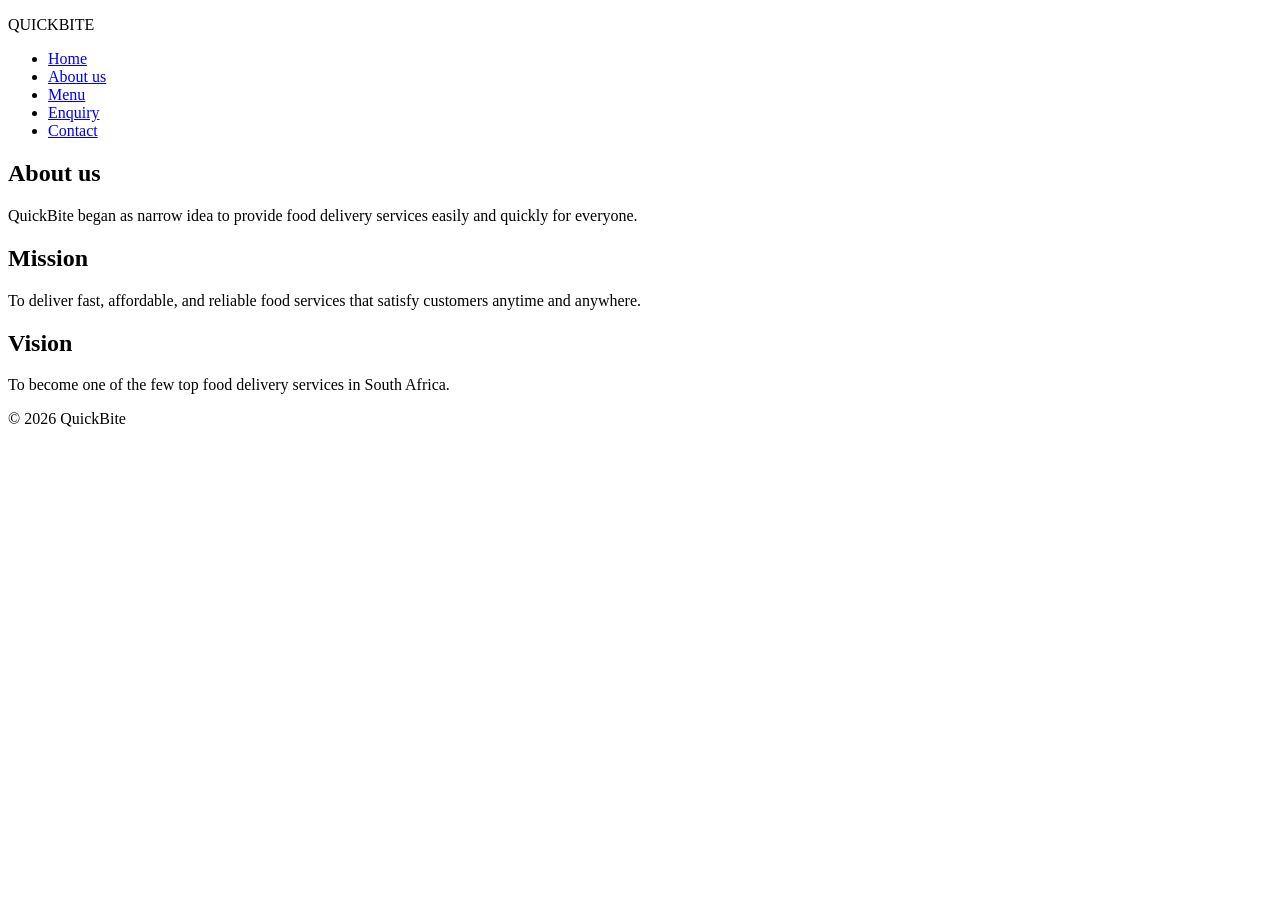
==== about.html @ e2cc7d27 "initial commit" ====
<!DOCTYPE html>
<html lang="en">
<head>
    <meta charset="UTF-8">
    <meta name="viewport" content="width=device-width, initial-scale=1.0">
    <title>About</title>
    <link rel="stylesheet" href="style.css">
</head>
<body>
   <header>
    <nav>
        <div>
<p>QUICKBITE</p>
    </div>
<ul>
    <li><a href="#home">Home</a></li>
    <li><a href="#about">About us</a></li>
    <li><a href="#services">Menu</a></li>
    <li><a href="#enquiry">Enquiry</a></li>
    <li><a href="#contact">Contact</a></li>
</ul>
</nav>
   </header> 

   <main>
    <section>
        <h1>About us</h1>
        <p>QuickBite began as narrow idea to provide food delivery services easily and quickly for everyone.</p>

     <h2>Mission</h2>
     <p>To deliver fast, affordable, and reliable food services that satisfy customers anytime and anywhere.</p>

     <h2>Vision</h2>
     <p>To become one of the few top food delivery services in South Africa.</p>
    </section>

   </main>

   <footer>
    <p>&copy; 2026 QuickBite</p>
   </footer>

</body>
</html>
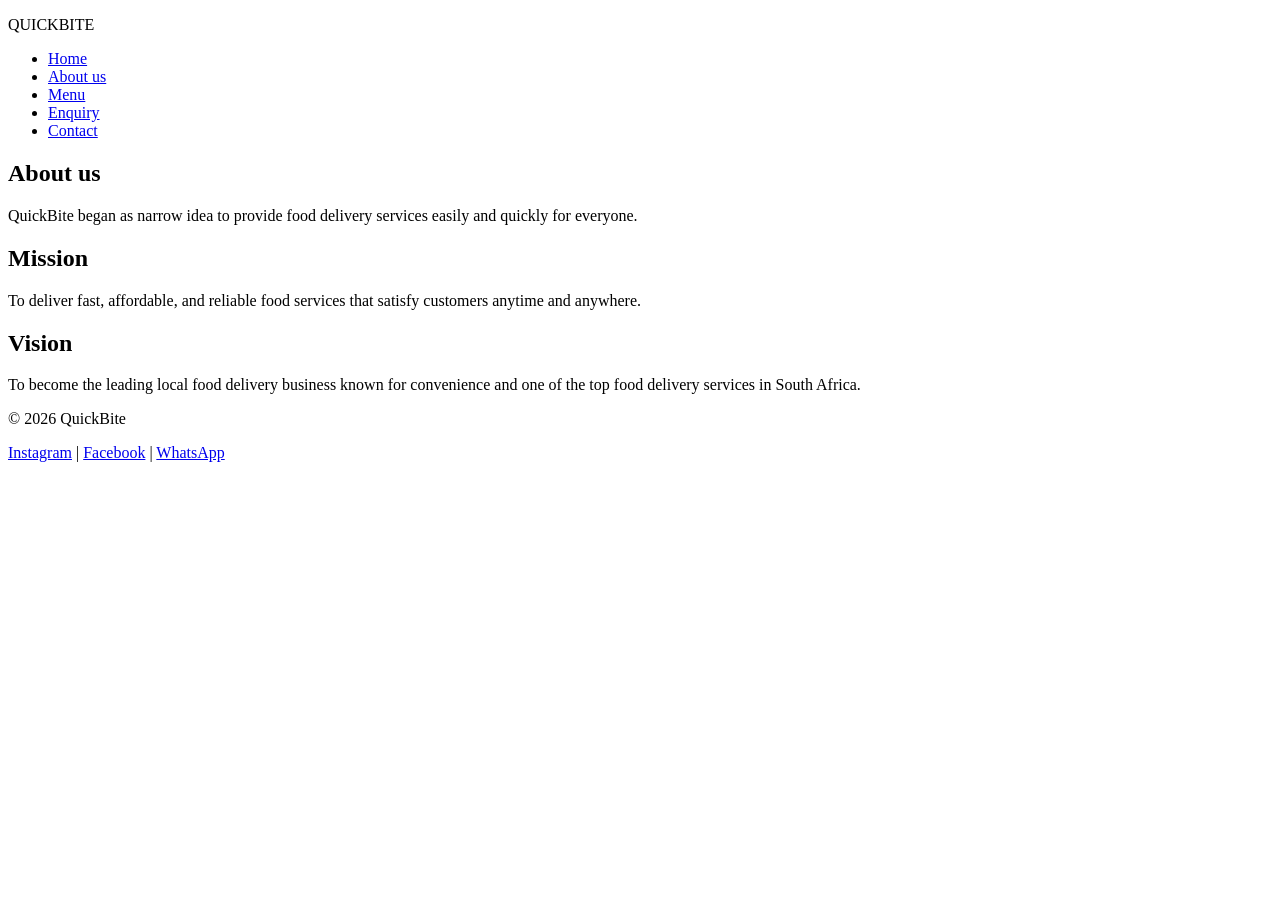
==== commit c7c5ea74: "Update about.html" ====
--- a/about.html
+++ b/about.html
@@ -31,13 +31,18 @@
      <p>To deliver fast, affordable, and reliable food services that satisfy customers anytime and anywhere.</p>
 
      <h2>Vision</h2>
-     <p>To become one of the few top food delivery services in South Africa.</p>
+     <p>To become the leading local food delivery business known for convenience and one of the top food delivery services in South Africa.</p>
     </section>
 
    </main>
 
    <footer>
     <p>&copy; 2026 QuickBite</p>
+     <p>
+            <a href="https://www.instagram.com"target="_blank">Instagram</a> |
+            <a href="https://www.facebook.com"target="_blank">Facebook</a>  |
+            <a href="https://wa.me/27125832758"target="_blank">WhatsApp</a>
+        </p>
    </footer>
 
 </body>
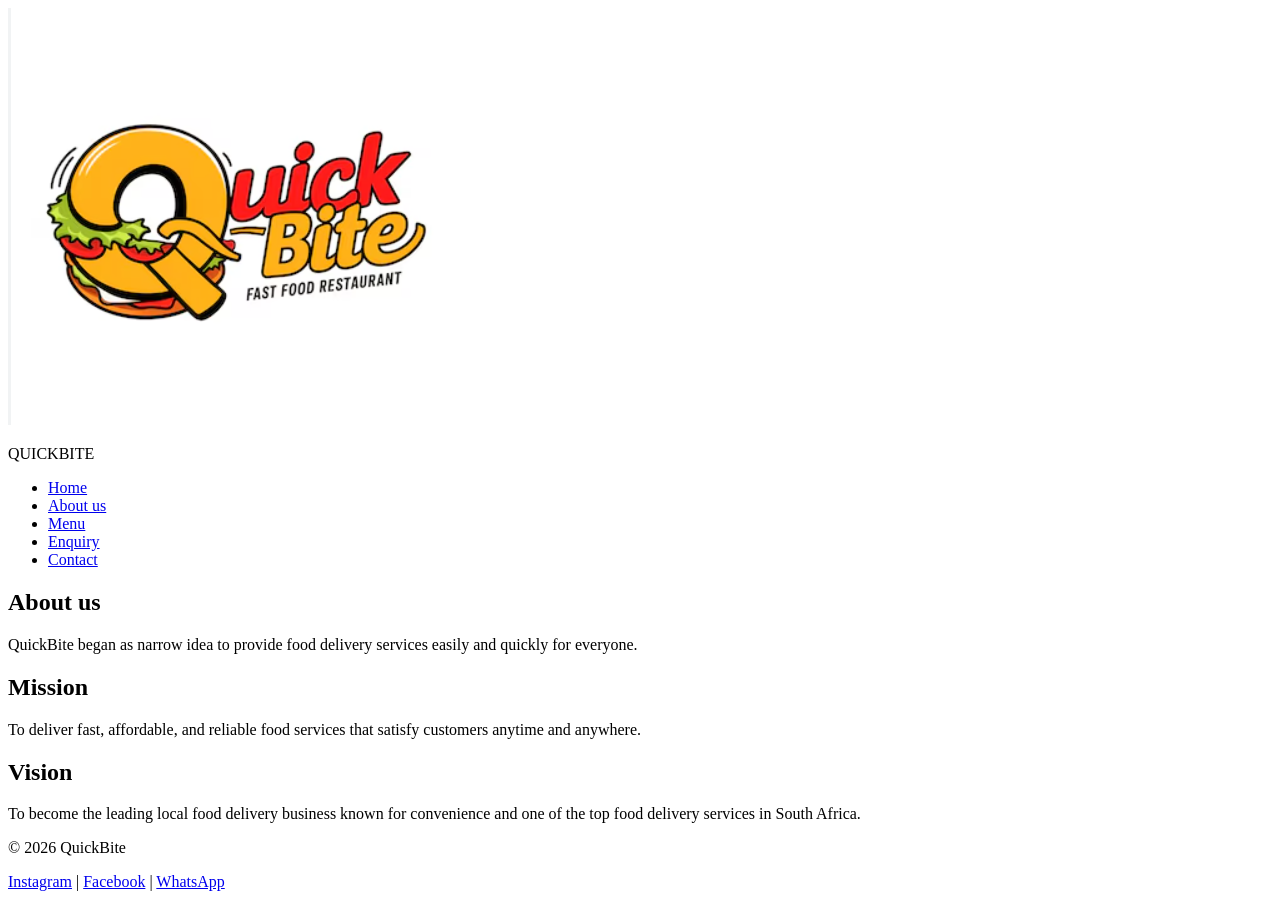
==== commit 8e1d0a38: "Update about.html" ====
--- a/about.html
+++ b/about.html
@@ -8,6 +8,7 @@
 </head>
 <body>
    <header>
+    <img src="logo.png">
     <nav>
         <div>
 <p>QUICKBITE</p>
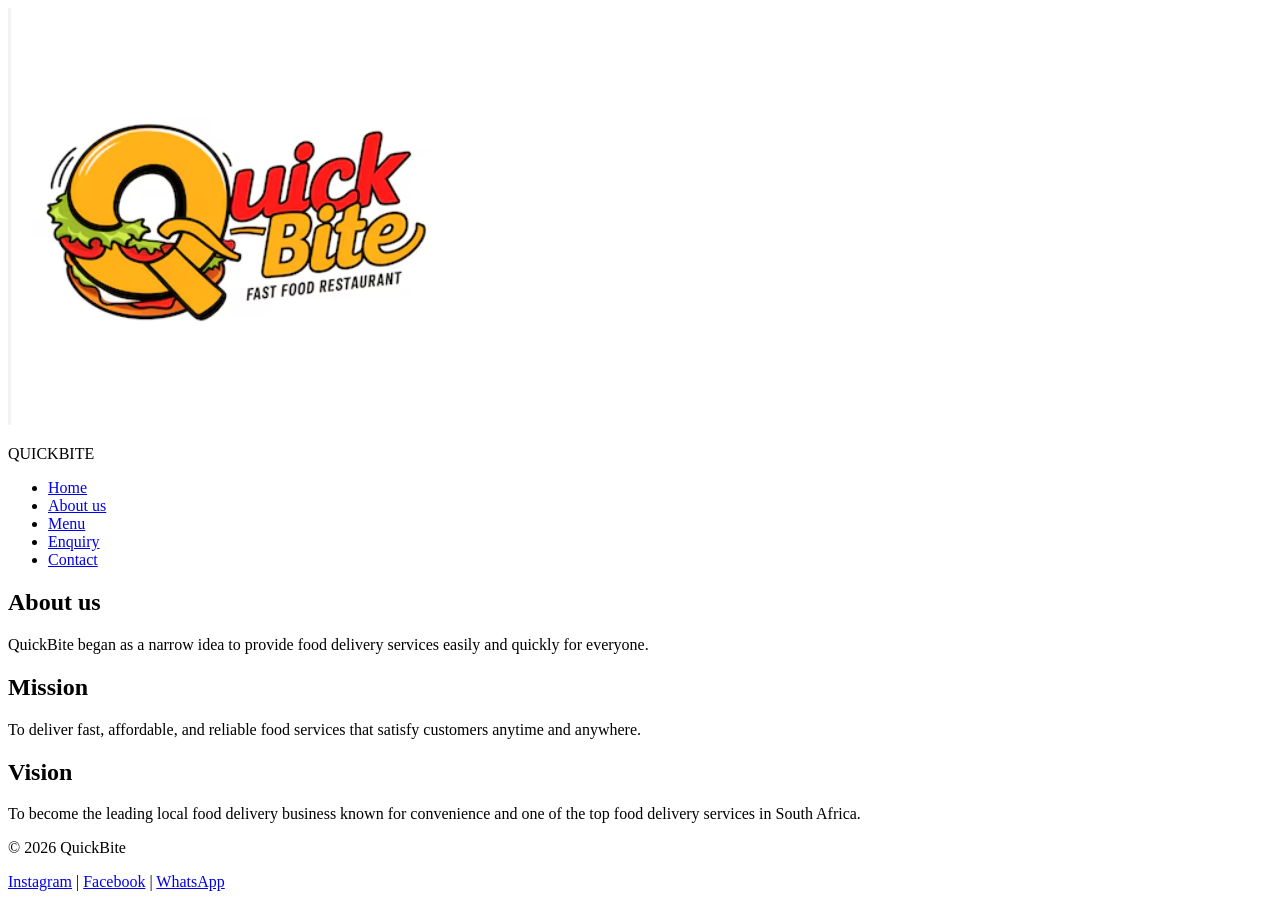
==== commit 3bc5ccb5: "Update about.html" ====
--- a/about.html
+++ b/about.html
@@ -4,9 +4,11 @@
     <meta charset="UTF-8">
     <meta name="viewport" content="width=device-width, initial-scale=1.0">
     <title>About</title>
-    <link rel="stylesheet" href="style.css">
+    <link rel="stylesheet" href="styles.css">
 </head>
 <body>
+
+    <!-- Header Section: Logo and Navigation -->
    <header>
     <img src="logo.png">
     <nav>
@@ -14,19 +16,21 @@
 <p>QUICKBITE</p>
     </div>
 <ul>
-    <li><a href="#home">Home</a></li>
-    <li><a href="#about">About us</a></li>
-    <li><a href="#services">Menu</a></li>
-    <li><a href="#enquiry">Enquiry</a></li>
-    <li><a href="#contact">Contact</a></li>
-</ul>
+                <li><a href="index.html">Home</a></li>
+                <li><a href="about.html">About us</a></li>
+                <li><a href="services.html">Menu</a></li>
+                <li><a href="enquiry.html">Enquiry</a></li>
+                <li><a href="contact.html">Contact</a></li>
+            </ul>
 </nav>
    </header> 
 
+   <!-- Main Content Section-->
    <main>
+    <!-- About Page Content-->
     <section>
-        <h1>About us</h1>
-        <p>QuickBite began as narrow idea to provide food delivery services easily and quickly for everyone.</p>
+     <h1>About us</h1>
+     <p>QuickBite began as a narrow idea to provide food delivery services easily and quickly for everyone.</p>
 
      <h2>Mission</h2>
      <p>To deliver fast, affordable, and reliable food services that satisfy customers anytime and anywhere.</p>
@@ -38,6 +42,7 @@
    </main>
 
    <footer>
+    <!-- Social Media Links-->
     <p>&copy; 2026 QuickBite</p>
      <p>
             <a href="https://www.instagram.com"target="_blank">Instagram</a> |
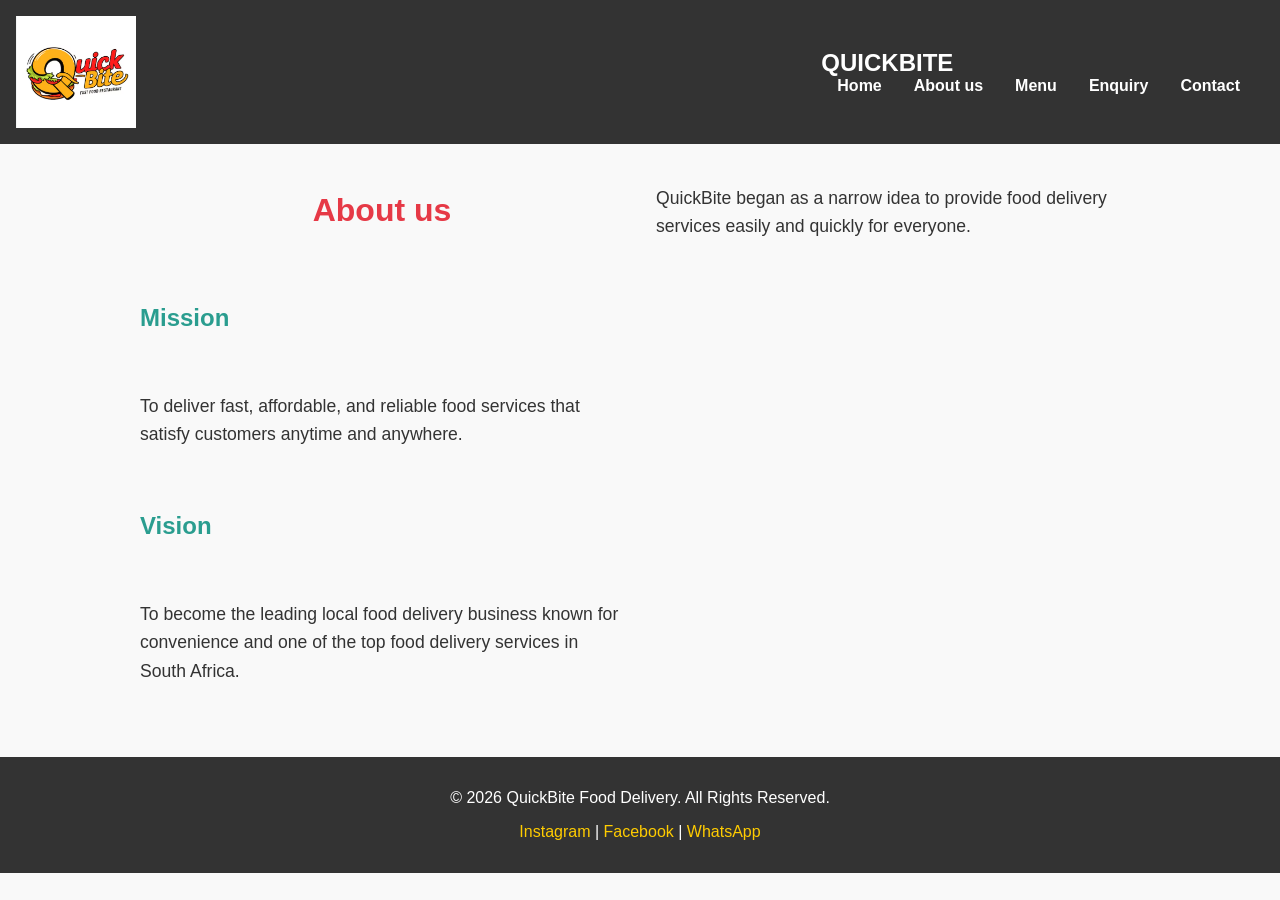
==== commit 5794f683: "Update about.html" ====
--- a/about.html
+++ b/about.html
@@ -43,7 +43,7 @@
 
    <footer>
     <!-- Social Media Links-->
-    <p>&copy; 2026 QuickBite</p>
+    <p>&copy; 2026 QuickBite Food Delivery. All Rights Reserved.</p>
      <p>
             <a href="https://www.instagram.com"target="_blank">Instagram</a> |
             <a href="https://www.facebook.com"target="_blank">Facebook</a>  |
--- a/styles.css
+++ b/styles.css
@@ -0,0 +1,791 @@
+/* General page styling */
+body {
+    font-family: Arial, sans-serif;
+    margin: 0;
+    padding: 0;
+    background-color: #f9f9f9;
+    color: #333;
+}
+
+/* Header and navigation */
+h1 {
+    text-align: center;
+    color: #e63946;
+    margin-top: 1rem; 
+}
+
+nav {
+    background-color: #333;
+    padding: 0.5rem;
+}
+
+nav ul {
+    list-style: none;
+    margin: 0;
+    padding: 0;
+    display: flex;
+    justify-content: center;
+}
+
+nav ul li {
+    margin: 0 1rem;
+}
+
+nav ul li a {
+    text-decoration: none;
+    color: white;
+    font-weight: bold;
+    transition: color 0.3s ease; 
+}
+
+nav ul li a:hover {
+    color: #ffcc00;
+}
+
+/* Main section */
+main {
+    text-align: center;
+    padding: 2rem 1rem;
+}
+
+main h1 {
+    color: #2a9d8f;
+    font-size: 2rem; 
+}
+
+main p {
+    font-size: 1.2rem;
+    margin: 1rem 0;
+}
+
+main a {
+    display: inline-block;
+    background-color: #e63946;
+    color: white;
+    padding: 0.8rem 1.5rem;
+    text-decoration: none;
+    border-radius: 5px;
+    box-shadow: 2px 2px 5px rgba(0,0,0,0.2); 
+}
+
+main a:hover {
+    background-color: #d62828;
+}
+
+img {
+    max-width: 100%; 
+    height: auto;
+}
+
+/* Footer */
+footer {
+    background-color: #333;
+    color: white;
+    text-align: center;
+    padding: 1rem;
+    margin-top: 2rem;
+}
+
+footer a {
+    color: #ffcc00;
+    text-decoration: none;
+}
+
+footer a:hover {
+    text-decoration: underline;
+}
+
+/* Responsive Design - Breakpoints */
+@media (max-width: 768px) {
+    nav ul {
+        flex-direction: column; 
+    }
+
+    main h1 {
+        font-size: 1.5rem;
+    }
+
+    main p {
+        font-size: 1rem;
+    }
+}
+
+@media (max-width: 480px) {
+    nav ul {
+        flex-direction: column;
+        align-items: center;
+    }
+
+    main {
+        padding: 1rem;
+    }
+
+    main h1 {
+        font-size: 1.2rem;
+    }
+
+    main a {
+        padding: 0.6rem 1rem;
+        font-size: 0.9rem;
+    }
+}
+
+/* General page styling */
+body {
+    font-family: Arial, sans-serif;
+    margin: 0;
+    padding: 0;
+    background-color: #f9f9f9;
+    color: #333;
+}
+
+header {
+    background-color: #333;
+    color: white;
+    padding: 1rem;
+    display: flex;
+    align-items: center;
+    justify-content: space-between;
+}
+
+header img {
+    max-width: 120px; 
+    height: auto;
+}
+
+header p {
+    font-size: 1.5rem;
+    font-weight: bold;
+    margin: 0;
+}
+
+nav ul {
+    list-style: none;
+    margin: 0;
+    padding: 0;
+    display: flex;
+}
+
+nav ul li {
+    margin: 0 1rem;
+}
+
+nav ul li a {
+    text-decoration: none;
+    color: white;
+    font-weight: bold;
+    transition: color 0.3s ease;
+}
+
+nav ul li a:hover {
+    color: #ffcc00;
+}
+
+main {
+    padding: 2rem 1rem;
+    text-align: center;
+}
+
+main h1 {
+    color: #e63946;
+    font-size: 2rem;
+    margin-bottom: 1rem;
+}
+
+main h2 {
+    color: #2a9d8f;
+    margin-top: 1.5rem;
+    font-size: 1.5rem;
+}
+
+main p {
+    font-size: 1.1rem;
+    margin: 0.8rem 0;
+    line-height: 1.6;
+}
+
+footer {
+    background-color: #333;
+    color: white;
+    text-align: center;
+    padding: 1rem;
+    margin-top: 2rem;
+}
+
+footer a {
+    color: #ffcc00;
+    text-decoration: none;
+}
+
+footer a:hover {
+    text-decoration: underline;
+}
+
+/* Responsive Design - Breakpoints */
+@media (max-width: 768px) {
+    header {
+        flex-direction: column;
+        text-align: center;
+    }
+
+    nav ul {
+        flex-direction: column;
+        margin-top: 1rem;
+    }
+
+    main h1 {
+        font-size: 1.6rem;
+    }
+
+    main h2 {
+        font-size: 1.3rem;
+    }
+
+    main p {
+        font-size: 1rem;
+    }
+}
+
+@media (max-width: 480px) {
+    header img {
+        max-width: 90px;
+    }
+
+    nav ul {
+        flex-direction: column;
+        align-items: center;
+    }
+
+    main {
+        padding: 1rem;
+    }
+
+    main h1 {
+        font-size: 1.4rem;
+    }
+
+    main h2 {
+        font-size: 1.1rem;
+    }
+
+    main p {
+        font-size: 0.9rem;
+    }
+}
+
+/* General page styling */
+body {
+    font-family: Arial, sans-serif;
+    margin: 0;
+    padding: 0;
+    background-color: #f9f9f9;
+    color: #333;
+}
+
+/* Header */
+header {
+    background-color: #333;
+    color: white;
+    padding: 1rem;
+    display: flex;
+    align-items: center;
+    justify-content: space-between;
+}
+
+header img {
+    max-width: 120px;
+    height: auto;
+}
+
+header p {
+    font-size: 1.5rem;
+    font-weight: bold;
+    margin: 0;
+}
+
+nav ul {
+    list-style: none;
+    margin: 0;
+    padding: 0;
+    display: flex;
+}
+
+nav ul li {
+    margin: 0 1rem;
+}
+
+nav ul li a {
+    text-decoration: none;
+    color: white;
+    font-weight: bold;
+    transition: color 0.3s ease;
+}
+
+nav ul li a:hover {
+    color: #ffcc00;
+}
+
+main {
+    padding: 2rem 1rem;
+    text-align: center;
+}
+
+main h1 {
+    color: #e63946;
+    font-size: 2rem;
+    margin-bottom: 1rem;
+}
+
+main h2 {
+    color: #2a9d8f;
+    margin-top: 2rem;
+    font-size: 1.5rem;
+}
+
+main p {
+    font-size: 1.1rem;
+    margin: 0.5rem 0;
+}
+
+section img {
+    max-width: 200px;
+    height: auto;
+    margin: 0.5rem;
+    border-radius: 8px;
+    box-shadow: 2px 2px 6px rgba(0,0,0,0.2);
+    transition: transform 0.3s ease;
+}
+
+section img:hover {
+    transform: scale(1.05); 
+}
+
+/* Multi-column layout for menu items */
+section {
+    max-width: 1000px;
+    margin: 0 auto;
+}
+
+section h2, section p {
+    text-align: left;
+}
+
+footer {
+    background-color: #333;
+    color: white;
+    text-align: center;
+    padding: 1rem;
+    margin-top: 2rem;
+}
+
+footer a {
+    color: #ffcc00;
+    text-decoration: none;
+}
+
+footer a:hover {
+    text-decoration: underline;
+}
+
+/* Responsive Design - Breakpoints */
+@media (min-width: 768px) {
+
+    section {
+        display: grid;
+        grid-template-columns: 1fr 1fr;
+        gap: 2rem;
+    }
+
+    section h2 {
+        grid-column: span 2;
+    }
+}
+
+@media (max-width: 768px) {
+    header {
+        flex-direction: column;
+        text-align: center;
+    }
+
+    nav ul {
+        flex-direction: column;
+        margin-top: 1rem;
+    }
+
+    main h1 {
+        font-size: 1.6rem;
+    }
+
+    main h2 {
+        font-size: 1.3rem;
+    }
+
+    main p {
+        font-size: 1rem;
+    }
+
+    section {
+        display: block;
+    }
+}
+
+@media (max-width: 480px) {
+    header img {
+        max-width: 90px;
+    }
+
+    nav ul {
+        flex-direction: column;
+        align-items: center;
+    }
+
+    main {
+        padding: 1rem;
+    }
+
+    main h1 {
+        font-size: 1.4rem;
+    }
+
+    main h2 {
+        font-size: 1.1rem;
+    }
+
+    main p {
+        font-size: 0.9rem;
+    }
+
+    section img {
+        max-width: 100%;
+    }
+}
+
+/* General page styling */
+body {
+    font-family: Arial, sans-serif;
+    margin: 0;
+    padding: 0;
+    background-color: #f9f9f9;
+    color: #333;
+}
+
+header {
+    background-color: #333;
+    color: white;
+    padding: 1rem;
+    display: flex;
+    align-items: center;
+    justify-content: space-between;
+}
+
+header img {
+    max-width: 120px;
+    height: auto;
+}
+
+header p {
+    font-size: 1.5rem;
+    font-weight: bold;
+    margin: 0;
+}
+
+nav ul {
+    list-style: none;
+    margin: 0;
+    padding: 0;
+    display: flex;
+}
+
+nav ul li {
+    margin: 0 1rem;
+}
+
+nav ul li a {
+    text-decoration: none;
+    color: white;
+    font-weight: bold;
+    transition: color 0.3s ease;
+}
+
+nav ul li a:hover {
+    color: #ffcc00;
+}
+
+
+main {
+    padding: 2rem 1rem;
+    text-align: center;
+}
+
+main h1 {
+    color: #e63946;
+    font-size: 2rem;
+    margin-bottom: 1rem;
+}
+
+
+form {
+    max-width: 500px;
+    margin: 0 auto;
+    text-align: left;
+    background-color: #fff;
+    padding: 1.5rem;
+    border-radius: 8px;
+    box-shadow: 2px 2px 6px rgba(0,0,0,0.2);
+}
+
+label {
+    font-weight: bold;
+    display: block;
+    margin-bottom: 0.5rem;
+}
+
+input, textarea {
+    width: 100%;
+    padding: 0.8rem;
+    margin-bottom: 1rem;
+    border: 1px solid #ccc;
+    border-radius: 5px;
+    font-size: 1rem;
+}
+
+textarea {
+    min-height: 120px;
+    resize: vertical;
+}
+
+button {
+    background-color: #2a9d8f;
+    color: white;
+    padding: 0.8rem 1.5rem;
+    border: none;
+    border-radius: 5px;
+    font-size: 1rem;
+    cursor: pointer;
+    transition: background-color 0.3s ease;
+}
+
+button:hover {
+    background-color: #21867a;
+}
+
+/* Footer */
+footer {
+    background-color: #333;
+    color: white;
+    text-align: center;
+    padding: 1rem;
+    margin-top: 2rem;
+}
+
+footer a {
+    color: #ffcc00;
+    text-decoration: none;
+}
+
+footer a:hover {
+    text-decoration: underline;
+}
+
+/* Responsive Design - Breakpoints */
+@media (max-width: 768px) {
+    header {
+        flex-direction: column;
+        text-align: center;
+    }
+
+    nav ul {
+        flex-direction: column;
+        margin-top: 1rem;
+    }
+
+    main h1 {
+        font-size: 1.6rem;
+    }
+
+    form {
+        width: 90%;
+    }
+}
+
+@media (max-width: 480px) {
+    header img {
+        max-width: 90px;
+    }
+
+    nav ul {
+        flex-direction: column;
+        align-items: center;
+    }
+
+    main {
+        padding: 1rem;
+    }
+
+    main h1 {
+        font-size: 1.4rem;
+    }
+
+    input, textarea, button {
+        font-size: 0.9rem;
+    }
+}
+
+body {
+    font-family: Arial, sans-serif;
+    margin: 0;
+    padding: 0;
+    background-color: #f9f9f9;
+    color: #333;
+}
+
+header {
+    background-color: #333;
+    color: white;
+    padding: 1rem;
+    display: flex;
+    align-items: center;
+    justify-content: space-between;
+}
+
+header img {
+    max-width: 120px;
+    height: auto;
+}
+
+header p {
+    font-size: 1.5rem;
+    font-weight: bold;
+    margin: 0;
+}
+
+nav ul {
+    list-style: none;
+    margin: 0;
+    padding: 0;
+    display: flex;
+}
+
+nav ul li {
+    margin: 0 1rem;
+}
+
+nav ul li a {
+    text-decoration: none;
+    color: white;
+    font-weight: bold;
+    transition: color 0.3s ease;
+}
+
+nav ul li a:hover {
+    color: #ffcc00;
+}
+
+main {
+    padding: 2rem 1rem;
+    text-align: center;
+}
+
+main h1 {
+    color: #e63946;
+    font-size: 2rem;
+    margin-bottom: 1rem;
+}
+
+main h2 {
+    color: #2a9d8f;
+    margin-top: 1.5rem;
+    font-size: 1.5rem;
+}
+
+main p {
+    font-size: 1.1rem;
+    margin: 0.5rem 0;
+}
+
+iframe {
+    width: 100%;
+    max-width: 600px;
+    height: 350px;
+    border: none;
+    border-radius: 8px;
+    margin-top: 1rem;
+    box-shadow: 2px 2px 6px rgba(0,0,0,0.2);
+}
+
+footer {
+    background-color: #333;
+    color: white;
+    text-align: center;
+    padding: 1rem;
+    margin-top: 2rem;
+}
+
+footer a {
+    color: #ffcc00;
+    text-decoration: none;
+}
+
+footer a:hover {
+    text-decoration: underline;
+}
+
+@media (max-width: 768px) {
+    header {
+        flex-direction: column;
+        text-align: center;
+    }
+
+    nav ul {
+        flex-direction: column;
+        margin-top: 1rem;
+    }
+
+    main h1 {
+        font-size: 1.6rem;
+    }
+
+    main h2 {
+        font-size: 1.3rem;
+    }
+
+    main p {
+        font-size: 1rem;
+    }
+
+    iframe {
+        height: 300px;
+    }
+}
+
+@media (max-width: 480px) {
+    header img {
+        max-width: 90px;
+    }
+
+    nav ul {
+        flex-direction: column;
+        align-items: center;
+    }
+
+    main {
+        padding: 1rem;
+    }
+
+    main h1 {
+        font-size: 1.4rem;
+    }
+
+    main h2 {
+        font-size: 1.1rem;
+    }
+
+    main p {
+        font-size: 0.9rem;
+    }
+
+    iframe {
+        height: 250px;
+    }
+}
+
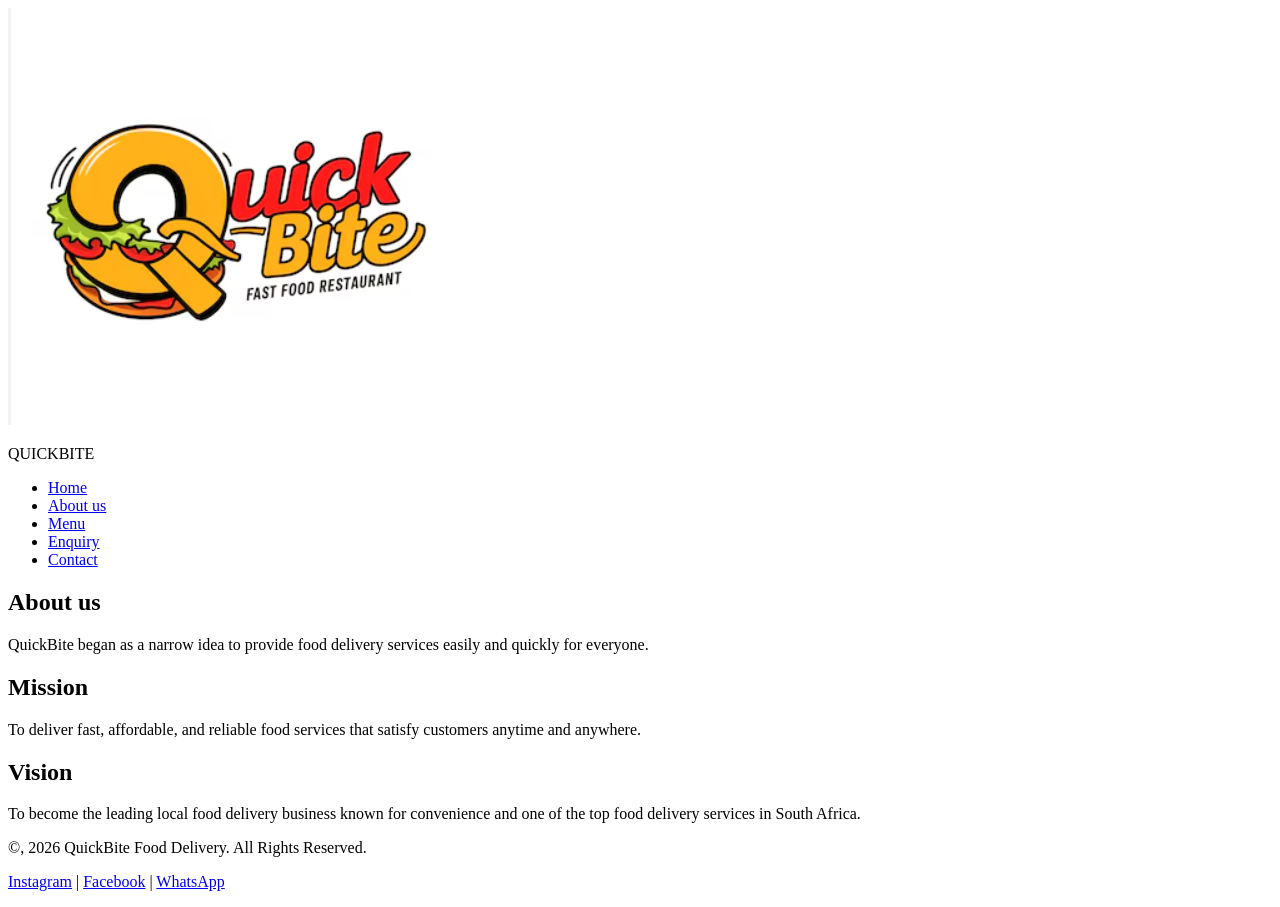
==== commit b9488c97: "commit the changes" ====
--- a/about.html
+++ b/about.html
@@ -43,7 +43,7 @@
 
    <footer>
     <!-- Social Media Links-->
-    <p>&copy; 2026 QuickBite Food Delivery. All Rights Reserved.</p>
+    <p>&copy, 2026 QuickBite Food Delivery. All Rights Reserved.</p>
      <p>
             <a href="https://www.instagram.com"target="_blank">Instagram</a> |
             <a href="https://www.facebook.com"target="_blank">Facebook</a>  |
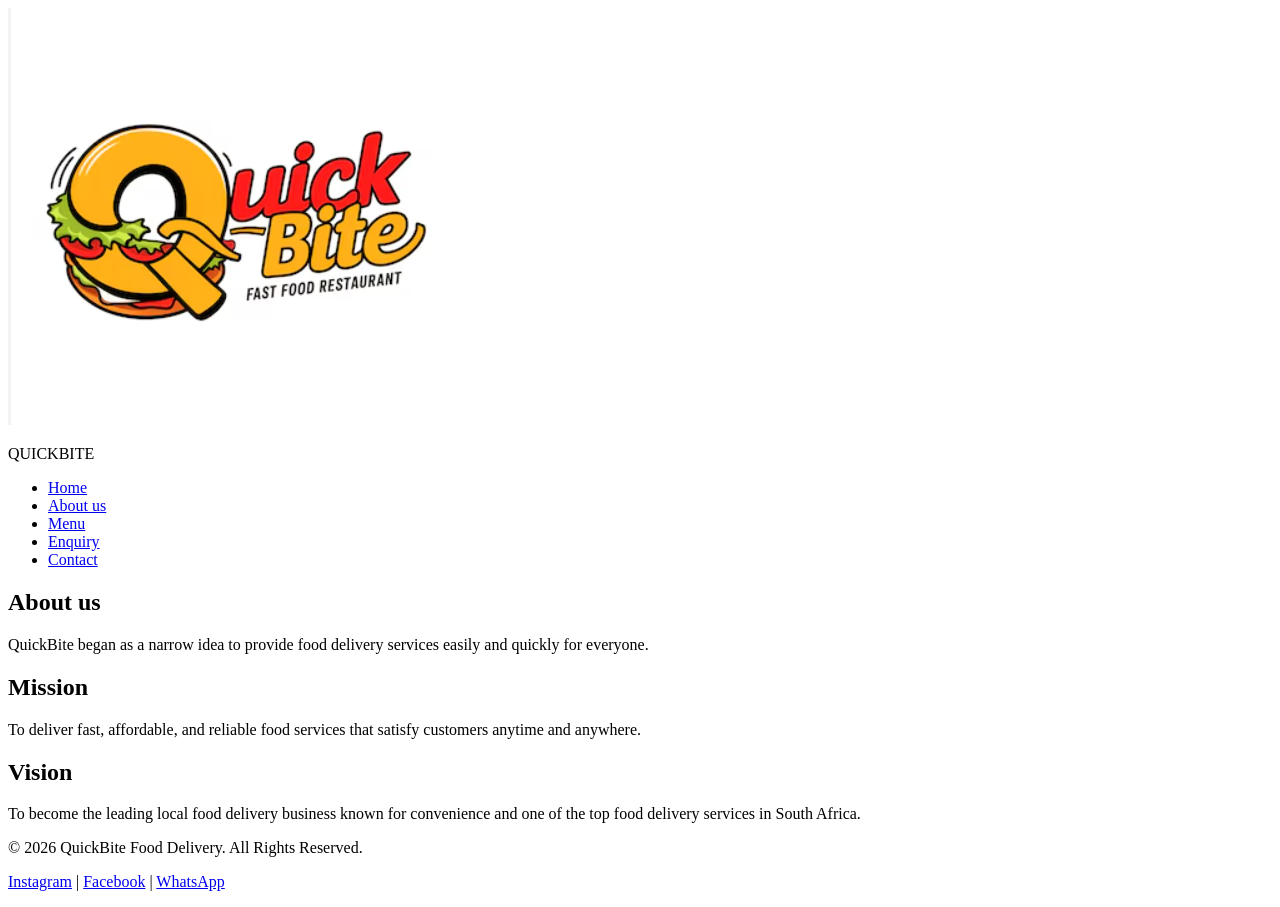
==== commit 52b3d0b6: "Update about.html" ====
--- a/about.html
+++ b/about.html
@@ -4,7 +4,8 @@
     <meta charset="UTF-8">
     <meta name="viewport" content="width=device-width, initial-scale=1.0">
     <title>About</title>
-    <link rel="stylesheet" href="styles.css">
+    <link rel="stylesheet" href="css/style.css">
+    
 </head>
 <body>
 
@@ -43,7 +44,7 @@
 
    <footer>
     <!-- Social Media Links-->
-    <p>&copy, 2026 QuickBite Food Delivery. All Rights Reserved.</p>
+    <p>&copy; 2026 QuickBite Food Delivery. All Rights Reserved.</p>
      <p>
             <a href="https://www.instagram.com"target="_blank">Instagram</a> |
             <a href="https://www.facebook.com"target="_blank">Facebook</a>  |
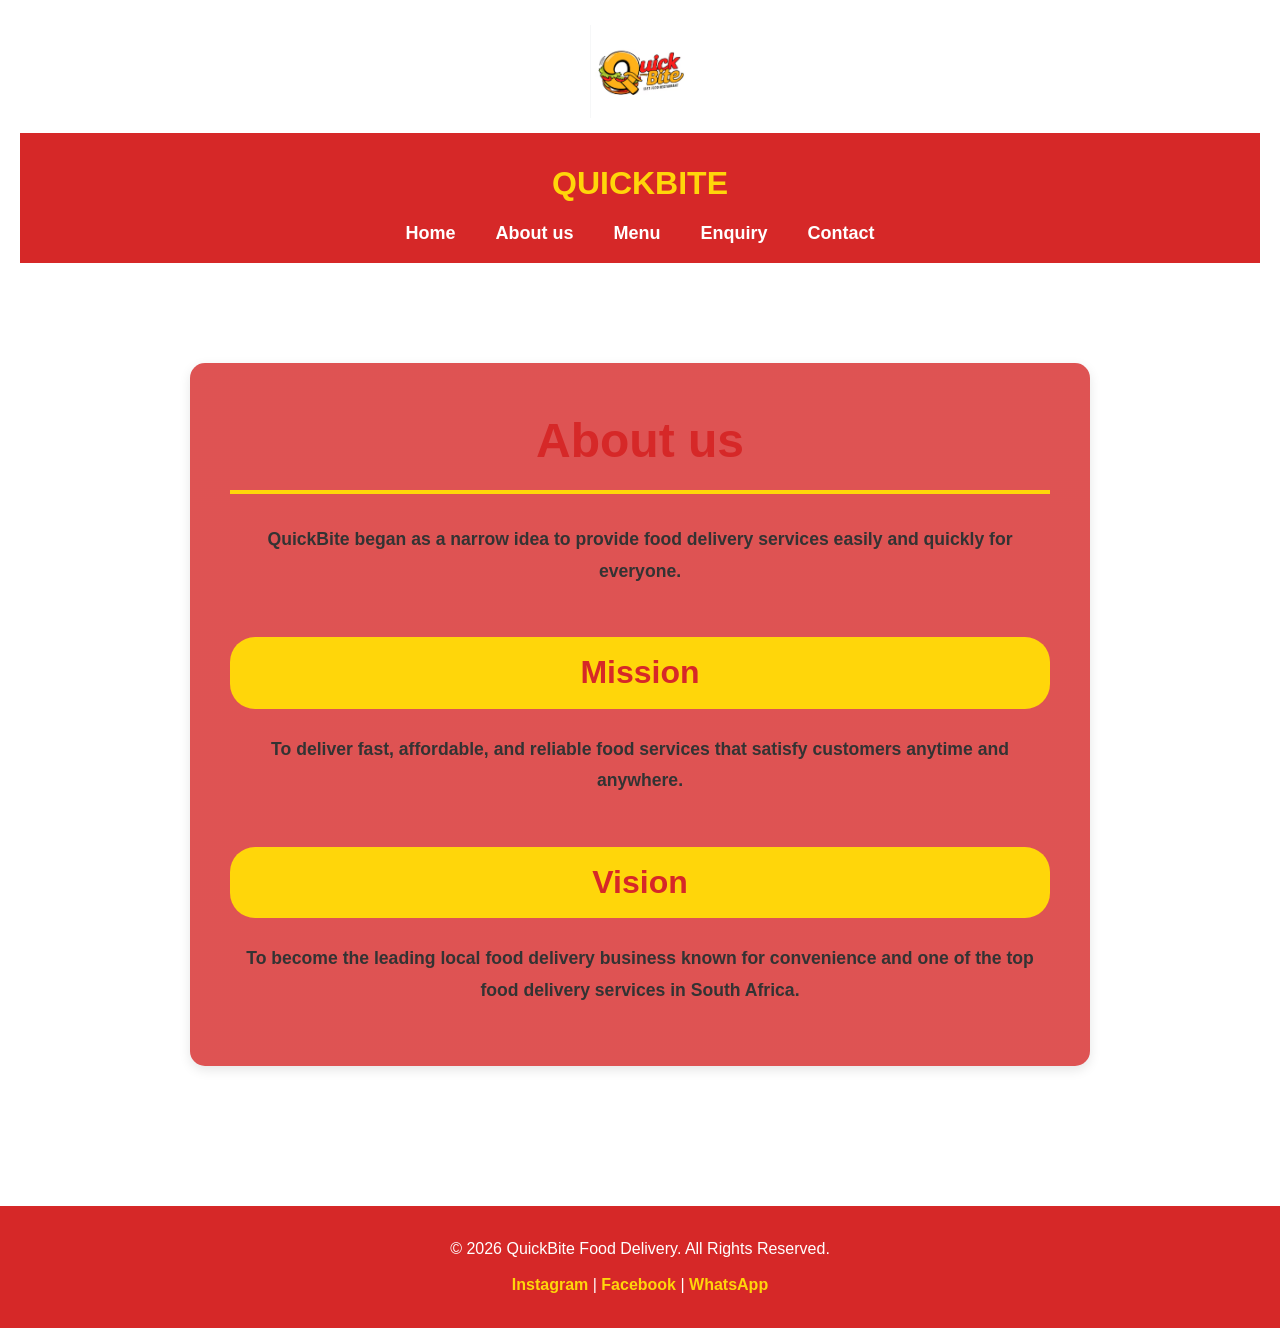
==== commit 514f0ab5: "Update about.html" ====
--- a/about.html
+++ b/about.html
@@ -1,8 +1,8 @@
 <!DOCTYPE html>
 <html lang="en">
 <head>
-    <meta charset="UTF-8">
-    <meta name="viewport" content="width=device-width, initial-scale=1.0">
+    <meta name="description" content="QuickBite fast food delivery in South Africa">
+    <meta name="keywords" content="food delivery, burgers, pizza, quickbite">
     <title>About</title>
     <link rel="stylesheet" href="css/style.css">
     
@@ -52,5 +52,6 @@
         </p>
    </footer>
 
+   <script src="script.js"></script>
 </body>
 </html>
--- a/css/style.css
+++ b/css/style.css
@@ -0,0 +1,487 @@
+/* Reset */
+* {
+    margin: 0;
+    padding: 0;
+    box-sizing: border-box;
+}
+
+/* Body */
+body {
+    font-family: Arial, Helvetica, sans-serif;
+    background-color: #ffffff;
+    color: #333;
+    line-height: 1.6;
+}
+
+/* Logo */
+img {
+    display: block;
+    margin: 20px auto;
+}
+
+/* Navigation */
+nav {
+    background-color: #d62828; /* Red */
+    padding: 15px 0;
+}
+
+nav ul {
+    list-style: none;
+    display: flex;
+    justify-content: center;
+    flex-wrap: wrap;
+}
+
+nav ul li {
+    margin: 0 20px;
+}
+
+nav ul li a {
+    color: #ffffff;
+    text-decoration: none;
+    font-weight: bold;
+    font-size: 18px;
+    transition: 0.3s;
+}
+
+nav ul li a:hover {
+    color: #ffd60a; /* Yellow */
+}
+
+/* Hero Section */
+section {
+    background: linear-gradient(
+        rgba(214, 40, 40, 0.8),
+        rgba(214, 40, 40, 0.8)
+    );
+    color: white;
+    text-align: center;
+    padding: 100px 20px;
+    min-height: 70vh;
+    display: flex;
+    flex-direction: column;
+    justify-content: center;
+}
+
+section h1 {
+    font-size: 3rem;
+    margin-bottom: 20px;
+}
+
+section p {
+    font-size: 1.3rem;
+    margin-bottom: 30px;
+}
+
+/* Order Button */
+section a {
+    display: inline-block;
+    background-color: #ffd60a; /* Yellow */
+    color: #d62828; /* Red */
+    padding: 12px 30px;
+    text-decoration: none;
+    border-radius: 30px;
+    font-weight: bold;
+    transition: 0.3s;
+}
+
+section a:hover {
+    background-color: white;
+    color: #d62828;
+}
+
+/* Footer */
+footer {
+    background-color: #d62828; /* Red */
+    color: white;
+    text-align: center;
+    padding: 20px;
+}
+
+footer p {
+    margin: 10px 0;
+}
+
+footer a {
+    color: #ffd60a; /* Yellow */
+    text-decoration: none;
+    font-weight: bold;
+}
+
+footer a:hover {
+    color: white;
+}
+
+/* Responsive Design */
+@media (max-width: 768px) {
+    nav ul {
+        flex-direction: column;
+    }
+
+    nav ul li {
+        margin: 10px 0;
+    }
+
+    section h1 {
+        font-size: 2rem;
+    }
+
+    section p {
+        font-size: 1rem;
+    }
+}
+
+/* ABOUT PAGE SECTION */
+main section {
+    background-color: #ffffff;
+    color: #333;
+    max-width: 900px;
+    margin: 50px auto;
+    padding: 40px;
+    border-radius: 15px;
+    box-shadow: 0 4px 12px rgba(0,0,0,0.1);
+    text-align: center;
+}
+
+/* Main Heading */
+main section h1 {
+    color: #d62828;
+    font-size: 3rem;
+    margin-bottom: 20px;
+    border-bottom: 4px solid #ffd60a;
+    display: inline-block;
+    padding-bottom: 10px;
+}
+
+/* Subheadings */
+main section h2 {
+    color: #d62828;
+    margin-top: 30px;
+    margin-bottom: 15px;
+    font-size: 2rem;
+}
+
+/* Paragraphs */
+main section p {
+    font-size: 1.1rem;
+    line-height: 1.8;
+    margin-bottom: 20px;
+}
+
+/* Header */
+header {
+    background-color: #ffffff;
+    padding: 10px 20px;
+}
+
+/* Logo */
+header img {
+    width: 100px;
+    display: block;
+    margin: 10px auto;
+}
+
+/* Brand Name */
+nav div p {
+    color: #ffd60a;
+    font-size: 1.8rem;
+    font-weight: bold;
+    text-align: center;
+    margin-bottom: 10px;
+}
+
+/* Navigation */
+nav {
+    background-color: #d62828;
+    padding: 15px;
+}
+
+nav ul {
+    list-style: none;
+    display: flex;
+    justify-content: center;
+    flex-wrap: wrap;
+}
+
+nav ul li {
+    margin: 0 20px;
+}
+
+nav ul li a {
+    color: white;
+    text-decoration: none;
+    font-weight: bold;
+    font-size: 18px;
+}
+
+nav ul li a:hover {
+    color: #ffd60a;
+}
+
+/* Footer */
+footer {
+    background-color: #d62828;
+    color: white;
+    text-align: center;
+    padding: 20px;
+    margin-top: 50px;
+}
+
+footer a {
+    color: #ffd60a;
+    text-decoration: none;
+    font-weight: bold;
+}
+
+footer a:hover {
+    color: white;
+}
+
+/* Mobile Responsive */
+@media (max-width: 768px) {
+    main section {
+        width: 90%;
+        padding: 25px;
+    }
+
+    main section h1 {
+        font-size: 2.2rem;
+    }
+
+    main section h2 {
+        font-size: 1.6rem;
+    }
+
+    nav ul {
+        flex-direction: column;
+        text-align: center;
+    }
+
+    nav ul li {
+        margin: 10px 0;
+    }
+}
+
+/* MENU PAGE */
+
+body {
+    font-family: Arial, sans-serif;
+    margin: 0;
+    background-color: #ffffff;
+    color: #333;
+}
+
+/* Header */
+header {
+    background-color: #ffffff;
+}
+
+header img {
+    width: 100px;
+    display: block;
+    margin: 15px auto;
+}
+
+/* Brand Name */
+nav div p {
+    text-align: center;
+    color: #ffd60a;
+    font-size: 2rem;
+    font-weight: bold;
+    margin: 10px 0;
+}
+
+/* Navigation */
+nav {
+    background-color: #d62828;
+    padding: 15px;
+}
+
+nav ul {
+    display: flex;
+    justify-content: center;
+    list-style: none;
+    flex-wrap: wrap;
+    padding: 0;
+}
+
+nav ul li {
+    margin: 0 20px;
+}
+
+nav ul li a {
+    color: white;
+    text-decoration: none;
+    font-weight: bold;
+    font-size: 18px;
+}
+
+nav ul li a:hover {
+    color: #ffd60a;
+}
+
+/* Main Content */
+main {
+    padding: 40px 20px;
+}
+
+section {
+    max-width: 1000px;
+    margin: auto;
+    text-align: center;
+}
+
+section h1 {
+    color: #d62828;
+    font-size: 3rem;
+    margin-bottom: 40px;
+    border-bottom: 4px solid #ffd60a;
+    display: inline-block;
+    padding-bottom: 10px;
+}
+
+/* Category Headings */
+section h2 {
+    color: #d62828;
+    background-color: #ffd60a;
+    display: inline-block;
+    padding: 10px 25px;
+    border-radius: 25px;
+    margin-top: 40px;
+    margin-bottom: 20px;
+}
+
+/* Menu Items */
+section p {
+    font-size: 1.2rem;
+    margin: 10px 0;
+    font-weight: bold;
+}
+
+/* Images */
+section img {
+    width: 220px;
+    height: 180px;
+    object-fit: cover;
+    margin: 10px;
+    border-radius: 12px;
+    border: 4px solid #ffd60a;
+    transition: transform 0.3s ease;
+}
+
+section img:hover {
+    transform: scale(1.05);
+}
+
+/* Footer */
+footer {
+    background-color: #d62828;
+    color: white;
+    text-align: center;
+    padding: 20px;
+    margin-top: 50px;
+}
+
+footer a {
+    color: #ffd60a;
+    text-decoration: none;
+    font-weight: bold;
+}
+
+footer a:hover {
+    color: white;
+}
+
+/* Mobile Responsive */
+@media (max-width: 768px) {
+
+    nav ul {
+        flex-direction: column;
+        text-align: center;
+    }
+
+    nav ul li {
+        margin: 10px 0;
+    }
+
+    section h1 {
+        font-size: 2.2rem;
+    }
+
+    section img {
+        width: 90%;
+        height: auto;
+    }
+}
+
+/* Enquiry Section Container */
+.enquiry {
+  background: #f7f7f7;
+  padding: 30px;
+  border-radius: 10px;
+  max-width: 700px;
+  margin: 40px auto;
+  box-shadow: 0 2px 10px rgba(0, 0, 0, 0.08);
+}
+
+/* Form Layout - Box Columns */
+.enquiry form {
+  display: grid;
+  grid-template-columns: 1fr 1fr; /* two columns */
+  gap: 15px;
+}
+
+/* Full width fields (textarea, button) */
+.enquiry textarea,
+.enquiry button {
+  grid-column: 1 / -1;
+}
+
+/* Labels */
+.enquiry label {
+  font-weight: bold;
+  color: #333;
+  margin-bottom: 5px;
+  display: block;
+}
+
+/* Inputs */
+.enquiry input,
+.enquiry textarea {
+  width: 100%;
+  padding: 10px;
+  border: 1px solid #ccc;
+  border-radius: 6px;
+  font-size: 1rem;
+  outline: none;
+  background: #fff;
+}
+
+/* Focus effect */
+.enquiry input:focus,
+.enquiry textarea:focus {
+  border-color: #888;
+}
+
+/* Button */
+.enquiry button {
+  background: #ff6b6b;
+  color: white;
+  padding: 12px;
+  border: none;
+  border-radius: 6px;
+  cursor: pointer;
+  font-weight: bold;
+  transition: 0.3s ease;
+}
+
+.enquiry button:hover {
+  background: #e85a5a;
+}
+
+/* Mobile Responsive */
+@media (max-width: 600px) {
+  .enquiry form {
+    grid-template-columns: 1fr;
+  }
+}
